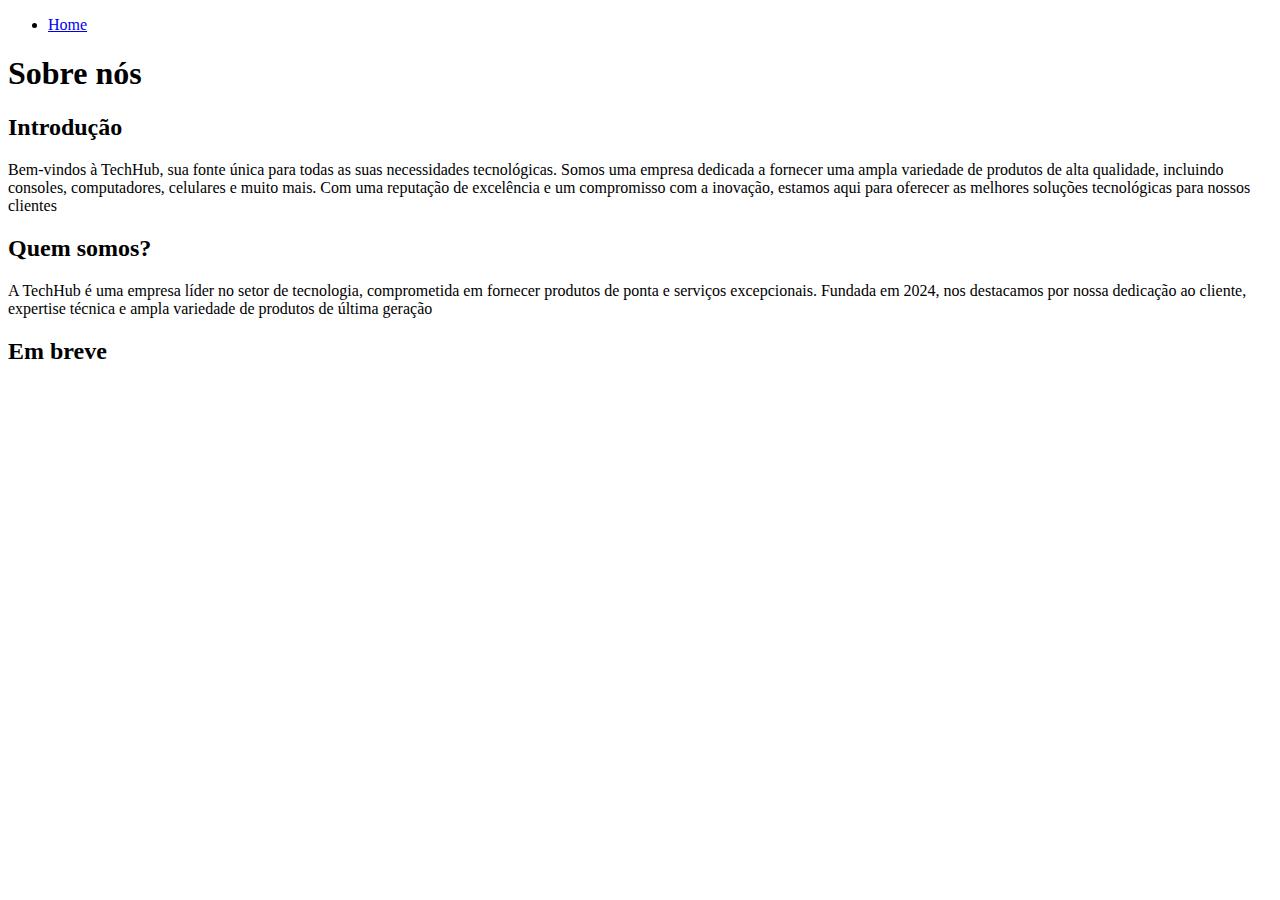
==== conteudo.html @ 4ad05f9f "Alteracoes para aperfeicoar, ainda faltam coisas" ====
<!DOCTYPE html>
<html lang="pt-br">
  <head>
    <meta charset="UTF-8" />
    <meta name="viewport" content="width=device-width, initial-scale=1.0" />
    <title>TecHub</title>
  </head>
  <body>
    <ul>
      <li><a href="index.html" target="_blank">Home</a></li>
    </ul>
    <h1>Sobre nós</h1>

    <section>
      <article>
        <h2>Introdução</h2>
        <p>
          Bem-vindos à TechHub, sua fonte única para todas as suas necessidades
          tecnológicas. Somos uma empresa dedicada a fornecer uma ampla
          variedade de produtos de alta qualidade, incluindo consoles,
          computadores, celulares e muito mais. Com uma reputação de excelência
          e um compromisso com a inovação, estamos aqui para oferecer as
          melhores soluções tecnológicas para nossos clientes
        </p>
      </article>
      <article>
        <h2>Quem somos?</h2>
        <p>
          A TechHub é uma empresa líder no setor de tecnologia, comprometida em
          fornecer produtos de ponta e serviços excepcionais. Fundada em 2024,
          nos destacamos por nossa dedicação ao cliente, expertise técnica e
          ampla variedade de produtos de última geração
        </p>
      </article>
      <article>
        <h2>Em breve</h2>
      </article>
    </section>
  </body>
</html>
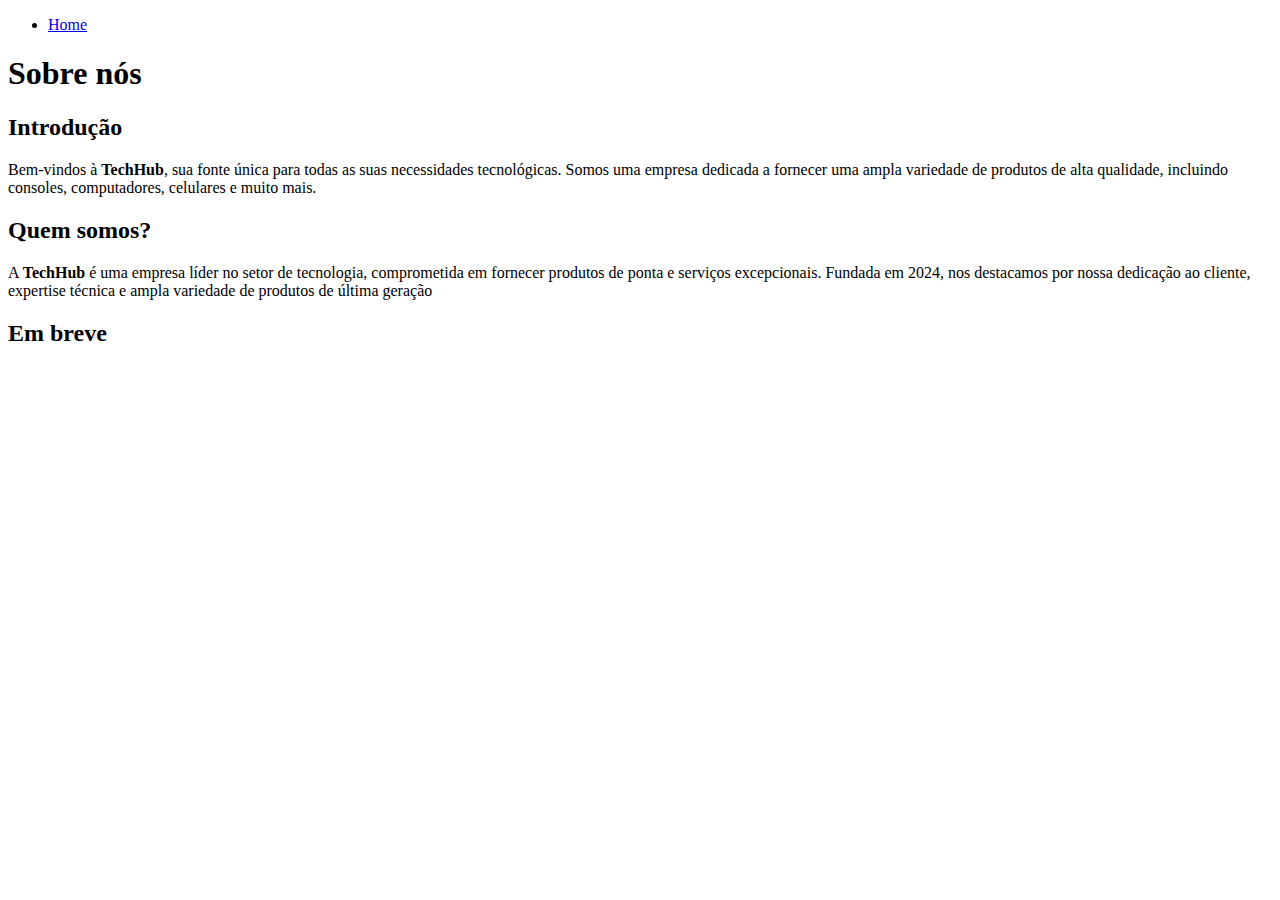
==== commit 66d0c63e: "esboço para um projeto" ====
--- a/conteudo.html
+++ b/conteudo.html
@@ -7,7 +7,7 @@
   </head>
   <body>
     <ul>
-      <li><a href="index.html" target="_blank">Home</a></li>
+      <li><a href="index.html">Home</a></li>
     </ul>
     <h1>Sobre nós</h1>
 
@@ -15,18 +15,16 @@
       <article>
         <h2>Introdução</h2>
         <p>
-          Bem-vindos à TechHub, sua fonte única para todas as suas necessidades
+          Bem-vindos à <b>TechHub</b>, sua fonte única para todas as suas necessidades
           tecnológicas. Somos uma empresa dedicada a fornecer uma ampla
           variedade de produtos de alta qualidade, incluindo consoles,
-          computadores, celulares e muito mais. Com uma reputação de excelência
-          e um compromisso com a inovação, estamos aqui para oferecer as
-          melhores soluções tecnológicas para nossos clientes
+          computadores, celulares e muito mais. 
         </p>
       </article>
       <article>
         <h2>Quem somos?</h2>
         <p>
-          A TechHub é uma empresa líder no setor de tecnologia, comprometida em
+          A <b>TechHub</b> é uma empresa líder no setor de tecnologia, comprometida em
           fornecer produtos de ponta e serviços excepcionais. Fundada em 2024,
           nos destacamos por nossa dedicação ao cliente, expertise técnica e
           ampla variedade de produtos de última geração
